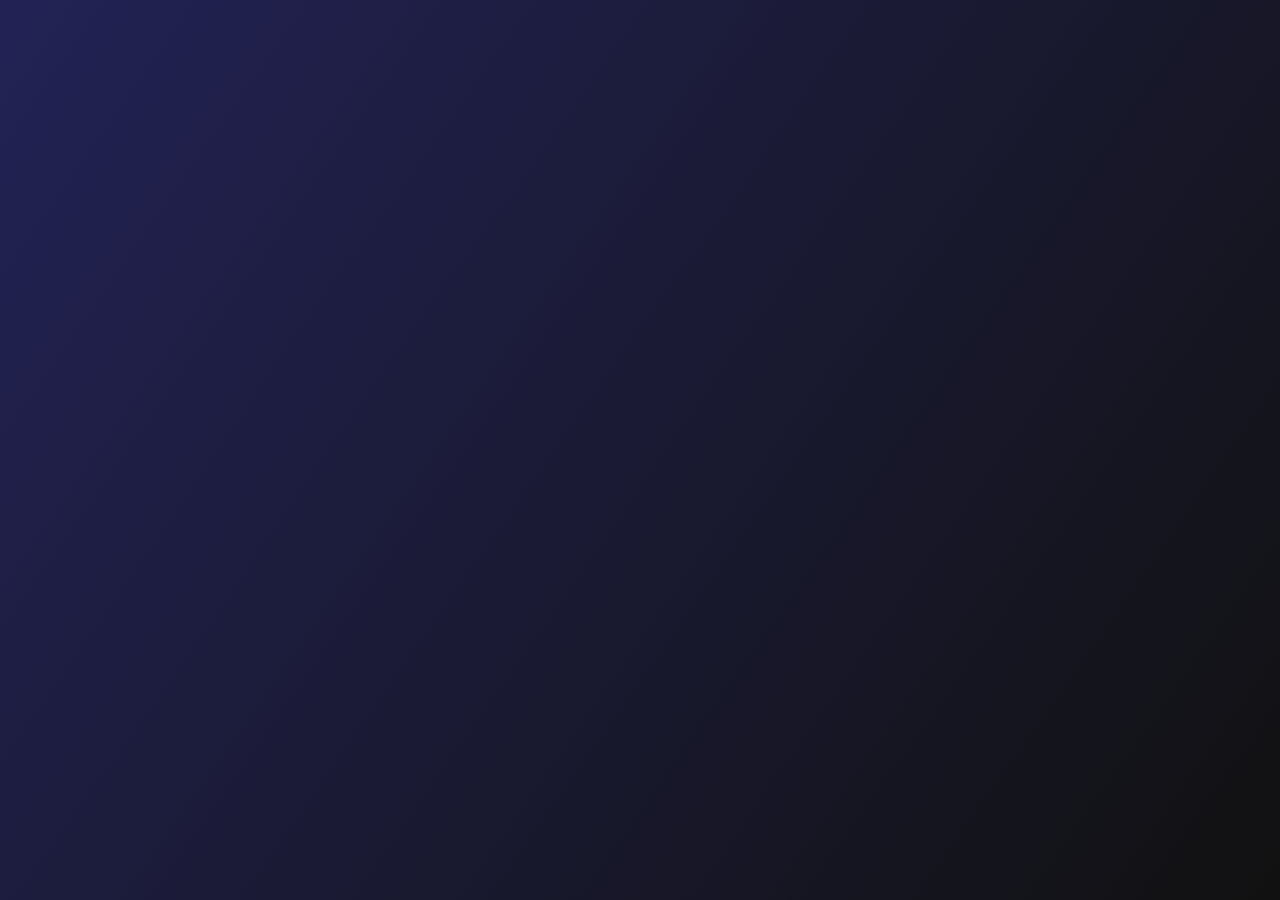
==== maps/p5/index.html @ e4a6a558 "first commit" ====
<!DOCTYPE html>
<html lang="en">
    <head>
        <meta charset="UTF-8">
        <meta name="viewport" content="width=device-width, initial-scale=1">
        <title>Maps</title>
        <link href="style.css" rel="stylesheet">
    </head>
    <body>
        <main> </main>

        <script src="https://tetimiki.hu/p5/p5.min.js"></script>
        <script src="data.js"></script>
        <script src="script.js"></script>
    </body>
</html>
---- maps/p5/style.css ----
html, body {
    margin: 0;
    background-image: linear-gradient(125deg, #225, #111);
    height: 100vh;
}

canvas {
    width: 800px;
    height: 800px;
    border: 1px solid white;
    position: absolute;
    top: 50vh;
    left: 50vw;
    translate: -50% -50%;
}
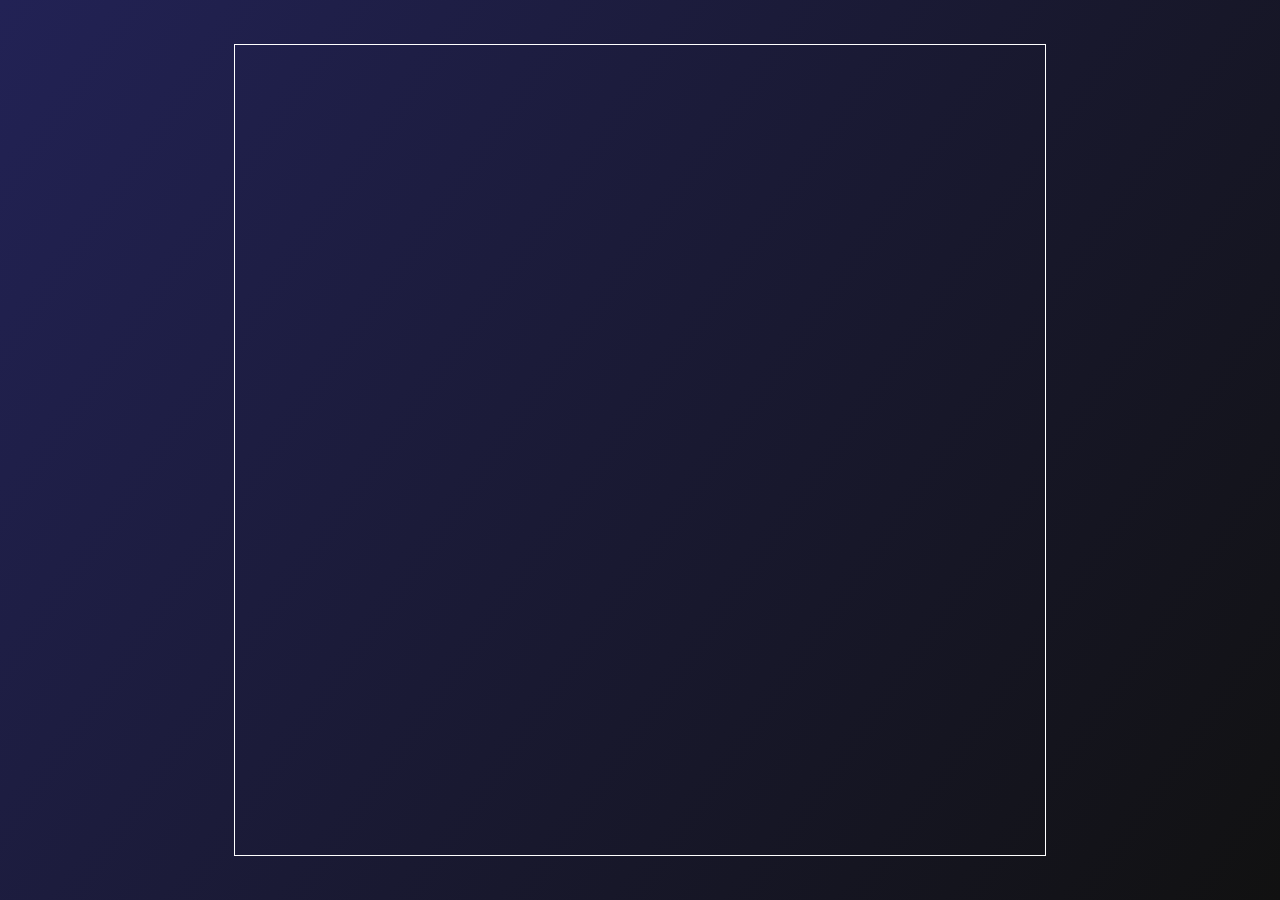
==== commit f6fb860d: "added some more responsibility" ====
--- a/maps/p5/index.html
+++ b/maps/p5/index.html
@@ -3,7 +3,7 @@
     <head>
         <meta charset="UTF-8">
         <meta name="viewport" content="width=device-width, initial-scale=1">
-        <title>Maps</title>
+        <title>Maps with p5</title>
         <link href="style.css" rel="stylesheet">
     </head>
     <body>
--- a/maps/p5/style.css
+++ b/maps/p5/style.css
@@ -4,9 +4,9 @@
     height: 100vh;
 }
 
-canvas {
-    width: 800px;
-    height: 800px;
+main {
+    width: 90vmin;
+    height: 90vmin;
     border: 1px solid white;
     position: absolute;
     top: 50vh;
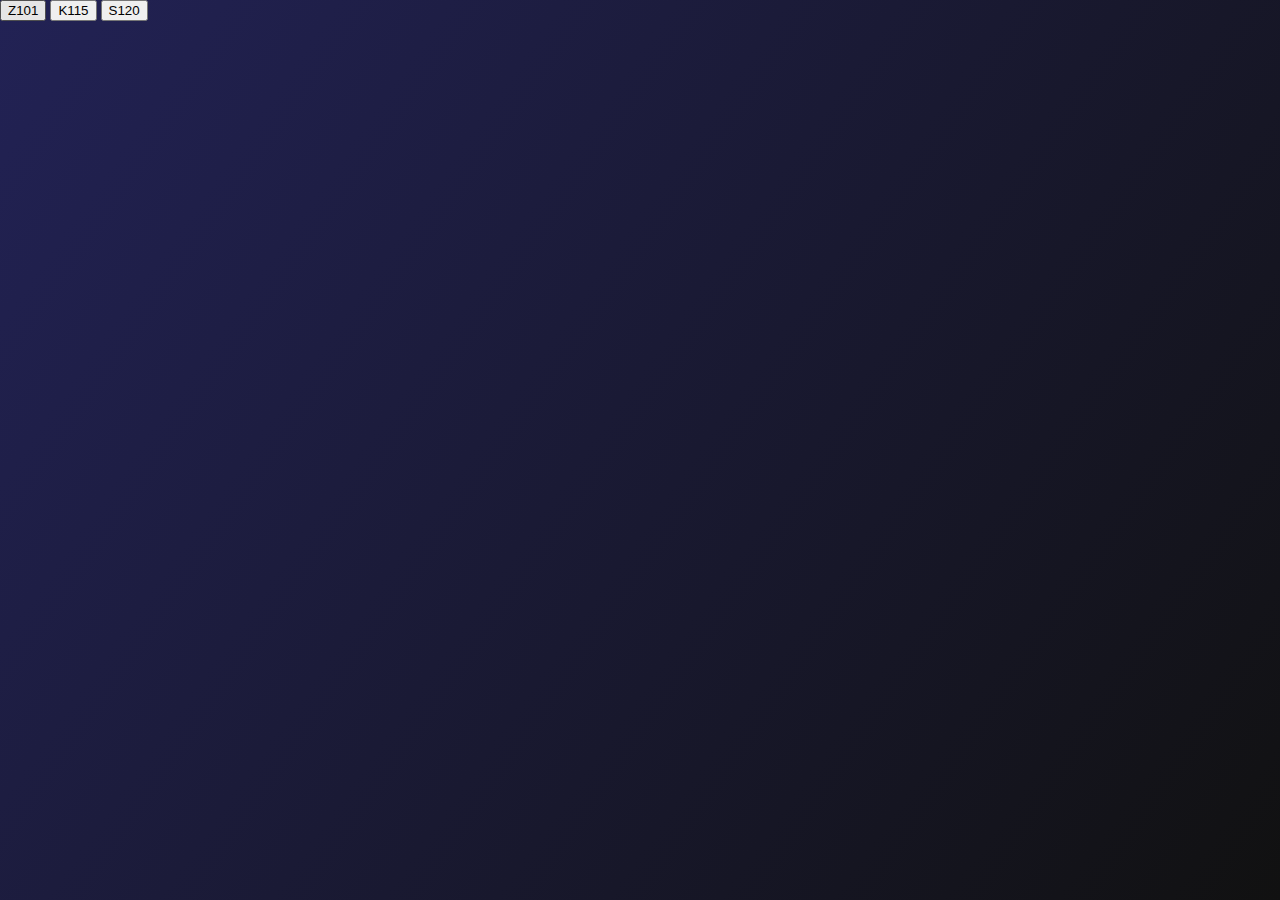
==== commit 0ebb78c0: "added path support" ====
--- a/maps/p5/index.html
+++ b/maps/p5/index.html
@@ -8,6 +8,11 @@
     </head>
     <body>
         <main> </main>
+        <div id="buttons">
+            <button type="button">Z101</button>
+            <button type="button">K115</button>
+            <button type="button">S120</button>
+        </div>
 
         <script src="https://tetimiki.hu/p5/p5.min.js"></script>
         <script src="data.js"></script>
--- a/maps/p5/style.css
+++ b/maps/p5/style.css
@@ -2,14 +2,15 @@
     margin: 0;
     background-image: linear-gradient(125deg, #225, #111);
     height: 100vh;
+    overflow: hidden;
 }
 
 main {
-    width: 90vmin;
-    height: 90vmin;
-    border: 1px solid white;
     position: absolute;
-    top: 50vh;
-    left: 50vw;
-    translate: -50% -50%;
+    width: 100vw;
+    height: 100vh;
 }
+
+#buttons {
+    position: absolute;
+}
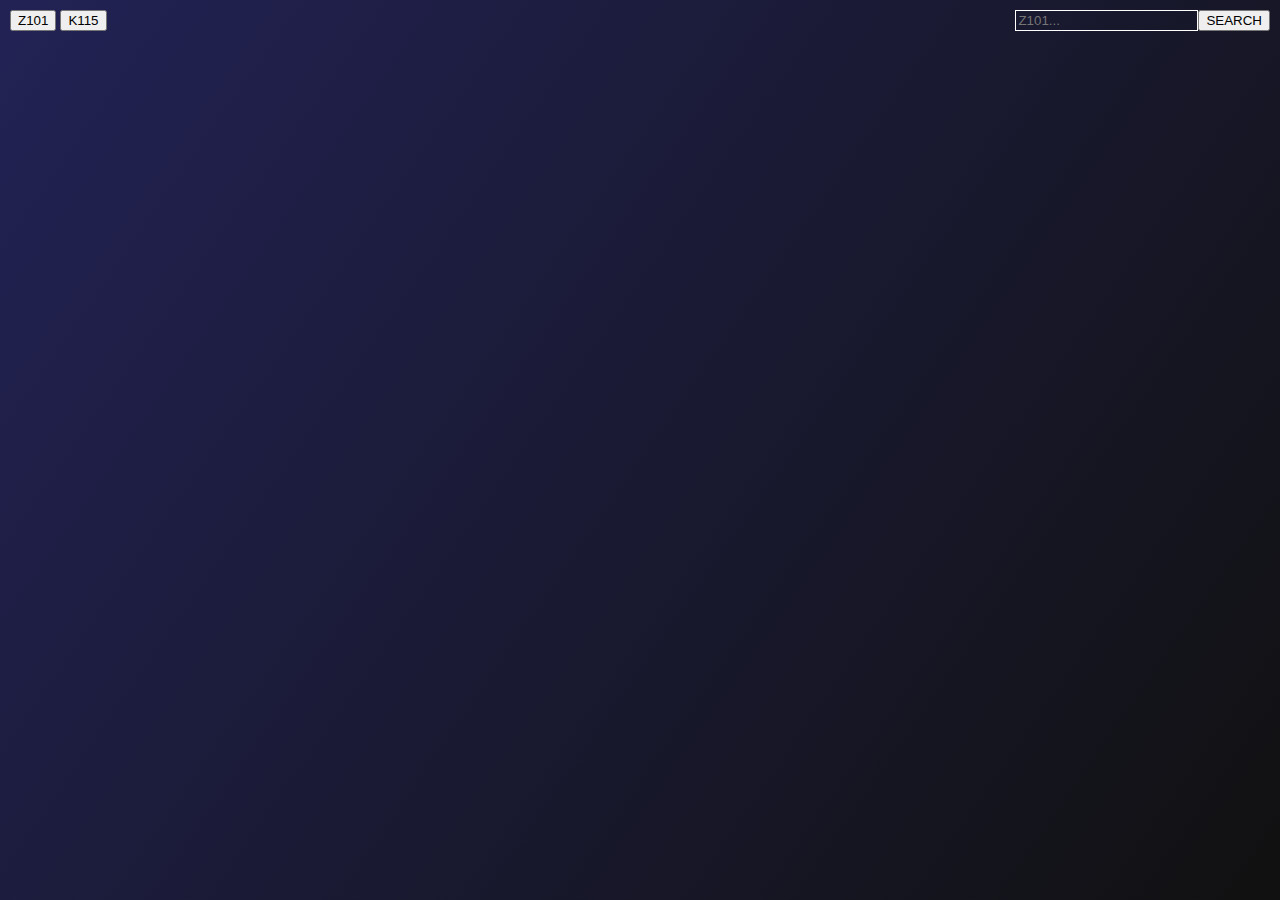
==== commit 263790d8: "added nice colors" ====
--- a/maps/p5/index.html
+++ b/maps/p5/index.html
@@ -11,8 +11,14 @@
         <div id="buttons">
             <button type="button">Z101</button>
             <button type="button">K115</button>
-            <button type="button">S120</button>
+            <!-- <button type="button">S120</button> -->
         </div>
+        <div id="frame_rate"></div>
+        <div id="input_wrap">
+            <input type="text" id="input" placeholder="Z101...">
+            <button type="button" id="search">SEARCH</button>
+        </div>
+
 
         <script src="https://tetimiki.hu/p5/p5.min.js"></script>
         <script src="data.js"></script>
--- a/maps/p5/style.css
+++ b/maps/p5/style.css
@@ -13,4 +13,26 @@
 
 #buttons {
     position: absolute;
+    left: 10px;
+    top: 10px;
 }
+
+#frame_rate {
+    position: absolute;
+    color: white;
+    left: 10px;
+    bottom: 10px;
+}
+
+#input_wrap {
+    display: flex;
+    position: absolute;
+    top: 10px;
+    right: 10px;
+}
+
+#input {
+    border: 1px solid white;
+    color: white;
+    background: transparent;
+}
